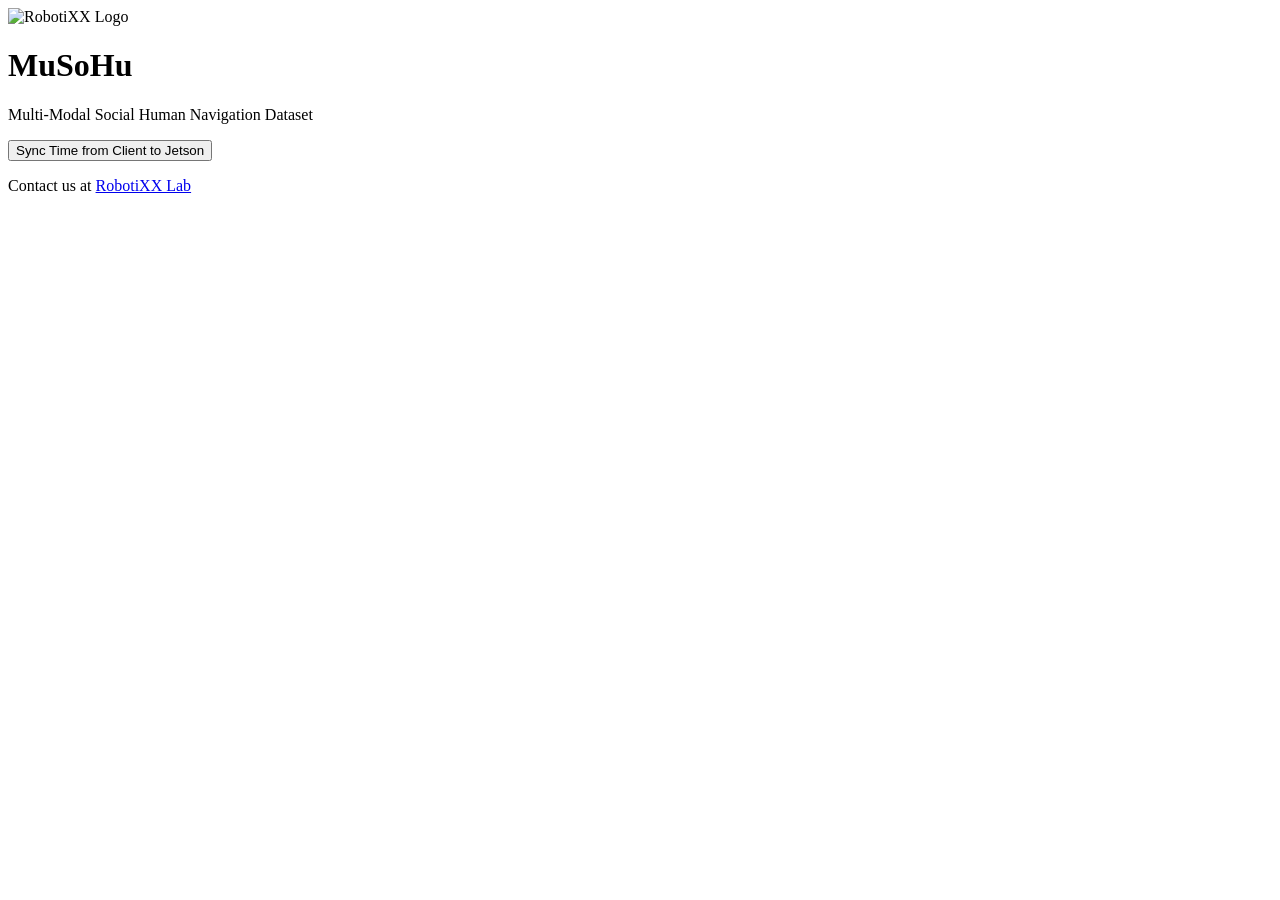
==== ros2_script_manager/templates/index.html @ da5c74b3 "Log sync time actions to conlog.log and conlog.html; AJAX sync; UTC time handling" ====
<!DOCTYPE html>
<html lang="en">
<head>
    <meta charset="UTF-8">
    <meta name="viewport" content="width=device-width, initial-scale=1.0">
    <title>ROS2 Script Manager</title>
    <link rel="stylesheet" href="{{ url_for('static', filename='style.css') }}">
</head>
<body>
    <div class="container">
        <div class="header">
            <img src="https://cs.gmu.edu/~xiao/xuesu_website_files/RobotiXX_gmu.gif" alt="RobotiXX Logo" class="logo">
        </div>
        <div class="title-section">
            <h1>MuSoHu</h1>
            <p class="subtitle">Multi-Modal Social Human Navigation Dataset</p>
        </div>
        
        <!-- Toast Container -->
        <div id="toast-container"></div>
        
        <div id="scripts-container"></div>

        <!-- Sync Time -->
        <div class="sync-time">
            <form action="/sync_time" method="post" id="syncTimeForm">
                <input type="hidden" name="client_time" id="client_time">
                <button type="submit" class="btn-sync">Sync Time from Client to Jetson</button>
            </form>
        </div>
        
        <footer class="footer">
            <p>Contact us at <a href="https://robotixx.cs.gmu.edu/index.html" target="_blank" rel="noopener noreferrer">RobotiXX Lab</a></p>
        </footer>
    </div>

    <script>
        // Toast Notification System
        function showToast(message, type = 'info') {
            const toastContainer = document.getElementById('toast-container');
            const toast = document.createElement('div');
            toast.className = `toast toast-${type}`;
            
            const icons = {
                success: '✓',
                error: '✗',
                info: 'ℹ'
            };
            
            toast.innerHTML = `
                <div class="toast-icon">${icons[type] || icons.info}</div>
                <div class="toast-message">${message}</div>
                <button class="toast-close" onclick="this.parentElement.remove()">×</button>
            `;
            
            toastContainer.appendChild(toast);
            
            // Trigger animation
            setTimeout(() => toast.classList.add('show'), 10);
            
            // Auto-remove after 4 seconds
            setTimeout(() => {
                toast.classList.remove('show');
                setTimeout(() => toast.remove(), 300);
            }, 4000);
        }

        // Add client time to sync form before submit
        document.getElementById('syncTimeForm').addEventListener('submit', async function(e) {
            e.preventDefault();
            const now = new Date();
            const utcString = now.toISOString();
            document.getElementById('client_time').value = utcString;
            const formData = new FormData(this);
            // Conlog logging
            console.log(`Sync Time Requested: ${utcString}`);
            try {
                const response = await fetch('/sync_time', {
                    method: 'POST',
                    body: formData
                });
                const result = await response.json();
                if (result.success) {
                    showToast(result.message, 'success');
                } else {
                    showToast(result.message, 'error');
                }
            } catch (err) {
                showToast('Failed to sync time: ' + err, 'error');
            }
        });

        async function loadScripts() {
            const response = await fetch('/api/scripts');
            const scripts = await response.json();
            
            const container = document.getElementById('scripts-container');
            container.innerHTML = '';
            
            for (const [id, script] of Object.entries(scripts)) {
                const card = createScriptCard(id, script);
                container.appendChild(card);
            }
        }

        function createScriptCard(id, script) {
            const card = document.createElement('div');
            card.className = 'script-card';
            
            const isRunning = script.status === 'running';
            const statusText = isRunning 
                ? `🟢 Running${script.pid ? ` (PID: ${script.pid})` : ''}`
                : '🔴 Stopped';
            
            card.innerHTML = `
                <h3>${script.description}</h3>
                <p><code>${script.command}<br>&nbsp;</code></p>
                <div style="margin-top: auto;">
                    <div class="status ${isRunning ? 'running' : 'stopped'}">
                        ${statusText}
                    </div>
                    <button onclick="toggleScript('${id}', ${isRunning})" 
                            class="${isRunning ? 'btn-stop' : 'btn-start'}">
                        ${isRunning ? 'Stop' : 'Start'}
                    </button>
                </div>
            `;
            
            return card;
        }

        async function toggleScript(id, isRunning) {
            const action = isRunning ? 'stop' : 'start';
            
            try {
                const response = await fetch(`/api/scripts/${id}/${action}`, {
                    method: 'POST'
                });
                
                const result = await response.json();
                
                if (response.ok) {
                    showToast(result.message, 'success');
                    loadScripts();
                } else {
                    showToast('Error: ' + result.error, 'error');
                }
            } catch (error) {
                showToast('Error: ' + error.message, 'error');
            }
        }

        // Load scripts on page load
        loadScripts();
        
        // Refresh every 5 seconds
        setInterval(loadScripts, 5000);
    </script>
</body>
</html>
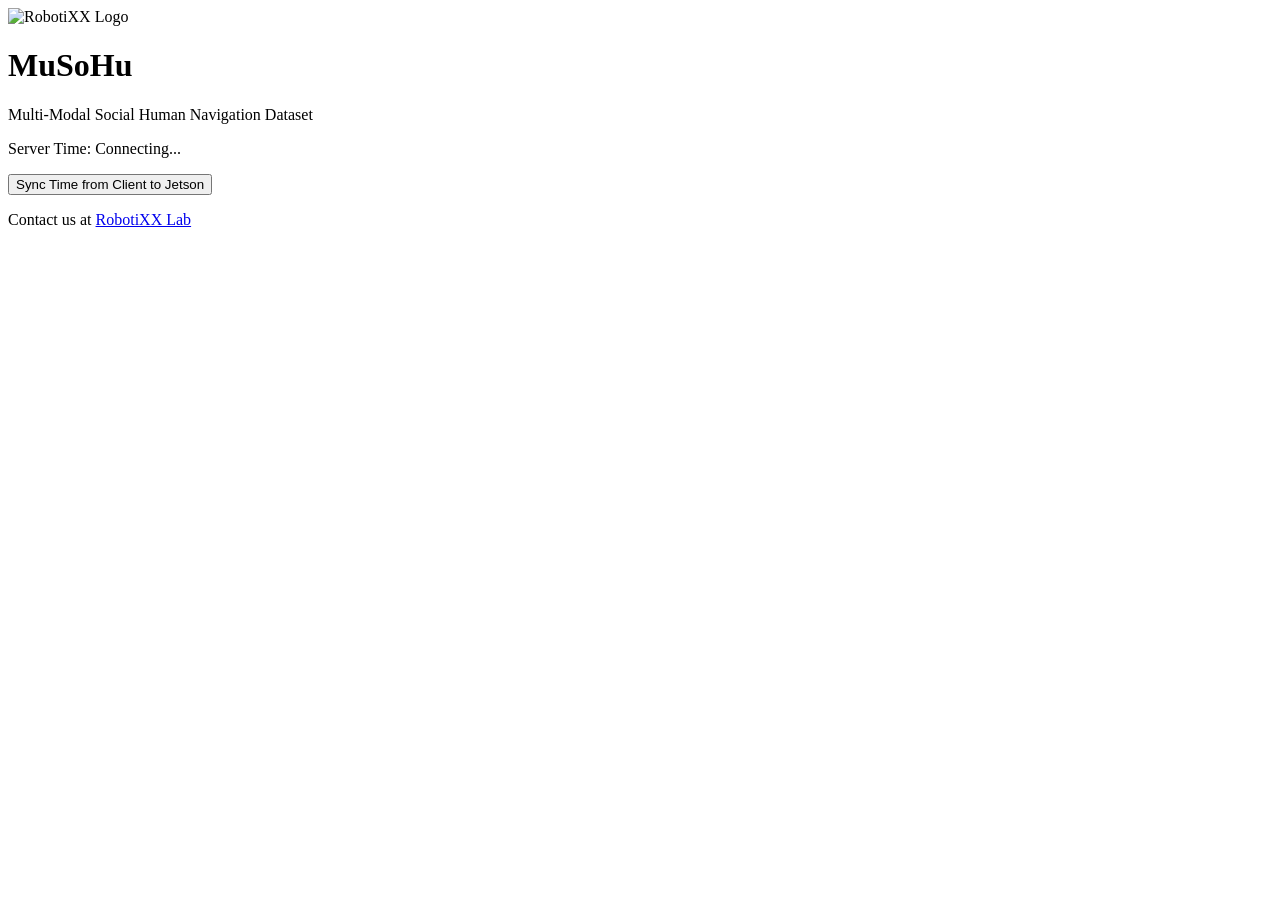
==== commit 9c727a9b: "Add real-time server time sync with WebSocket" ====
--- a/ros2_script_manager/templates/index.html
+++ b/ros2_script_manager/templates/index.html
@@ -5,6 +5,7 @@
     <meta name="viewport" content="width=device-width, initial-scale=1.0">
     <title>ROS2 Script Manager</title>
     <link rel="stylesheet" href="{{ url_for('static', filename='style.css') }}">
+    <script src="https://cdnjs.cloudflare.com/ajax/libs/socket.io/4.0.1/socket.io.js"></script>
 </head>
 <body>
     <div class="container">
@@ -14,6 +15,7 @@
         <div class="title-section">
             <h1>MuSoHu</h1>
             <p class="subtitle">Multi-Modal Social Human Navigation Dataset</p>
+            <p class="server-status">Server Time: <span id="server-time">Connecting...</span></p>
         </div>
         
         <!-- Toast Container -->
@@ -25,6 +27,7 @@
         <div class="sync-time">
             <form action="/sync_time" method="post" id="syncTimeForm">
                 <input type="hidden" name="client_time" id="client_time">
+                <input type="hidden" name="client_timezone" id="client_timezone">
                 <button type="submit" class="btn-sync">Sync Time from Client to Jetson</button>
             </form>
         </div>
@@ -35,6 +38,17 @@
     </div>
 
     <script>
+        // Confirm connection
+        var socket = io();
+        socket.on('connect', function() {
+            console.log('Websocket connected!');
+        });
+        
+        // Listen for server time updates
+        socket.on('server_time', function(msg) {
+            document.getElementById('server-time').textContent = msg.time;
+        });
+
         // Toast Notification System
         function showToast(message, type = 'info') {
             const toastContainer = document.getElementById('toast-container');
@@ -71,9 +85,14 @@
             const now = new Date();
             const utcString = now.toISOString();
             document.getElementById('client_time').value = utcString;
+            
+            // Get client timezone
+            const timezone = Intl.DateTimeFormat().resolvedOptions().timeZone;
+            document.getElementById('client_timezone').value = timezone;
+
             const formData = new FormData(this);
             // Conlog logging
-            console.log(`Sync Time Requested: ${utcString}`);
+            console.log(`Sync Time Requested: ${utcString}, Timezone: ${timezone}`);
             try {
                 const response = await fetch('/sync_time', {
                     method: 'POST',
@@ -92,7 +111,12 @@
 
         async function loadScripts() {
             const response = await fetch('/api/scripts');
-            const scripts = await response.json();
+            const data = await response.json();
+            
+            const scripts = data.scripts;
+            const serverTime = data.server_time;
+
+            document.getElementById('server-time').textContent = serverTime;
             
             const container = document.getElementById('scripts-container');
             container.innerHTML = '';
